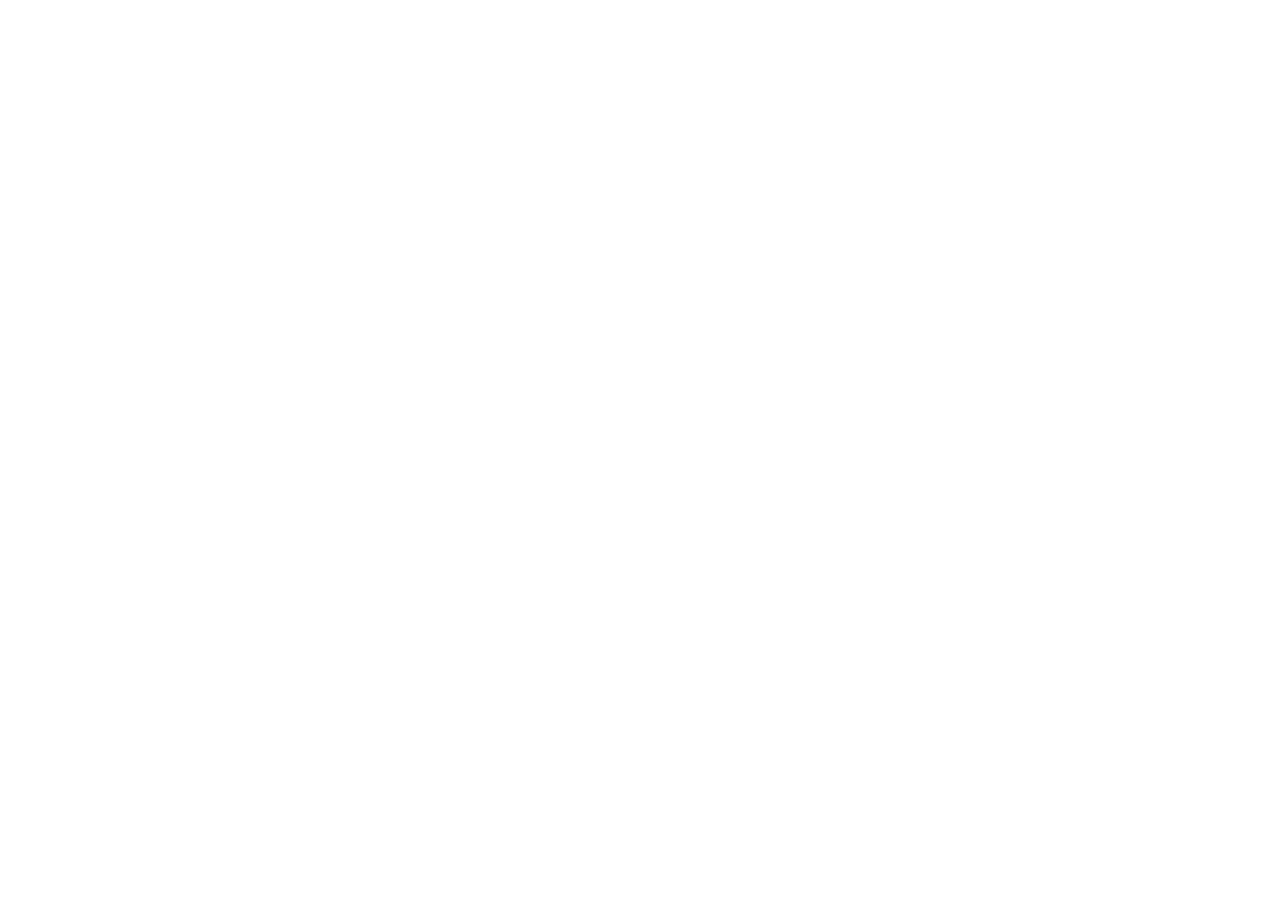
==== unplugged-retreat/index.html @ e3b1ff4e "updates" ====
<!DOCTYPE html>
<html lang="en">
  <head>
    <meta charset="UTF-8" />
    <meta http-equiv="X-UA-Compatible" content="IE=edge" />
    <meta name="viewport" content="width=device-width, initial-scale=1.0" />
    <link rel="stylesheet" href="style.css" />
    <title>Unplugged</title>
  </head>
  <body>
    <header></header>
    <main></main>
  </body>
</html>
---- unplugged-retreat/style.css ----
* {
  box-sizing: border-box;
}
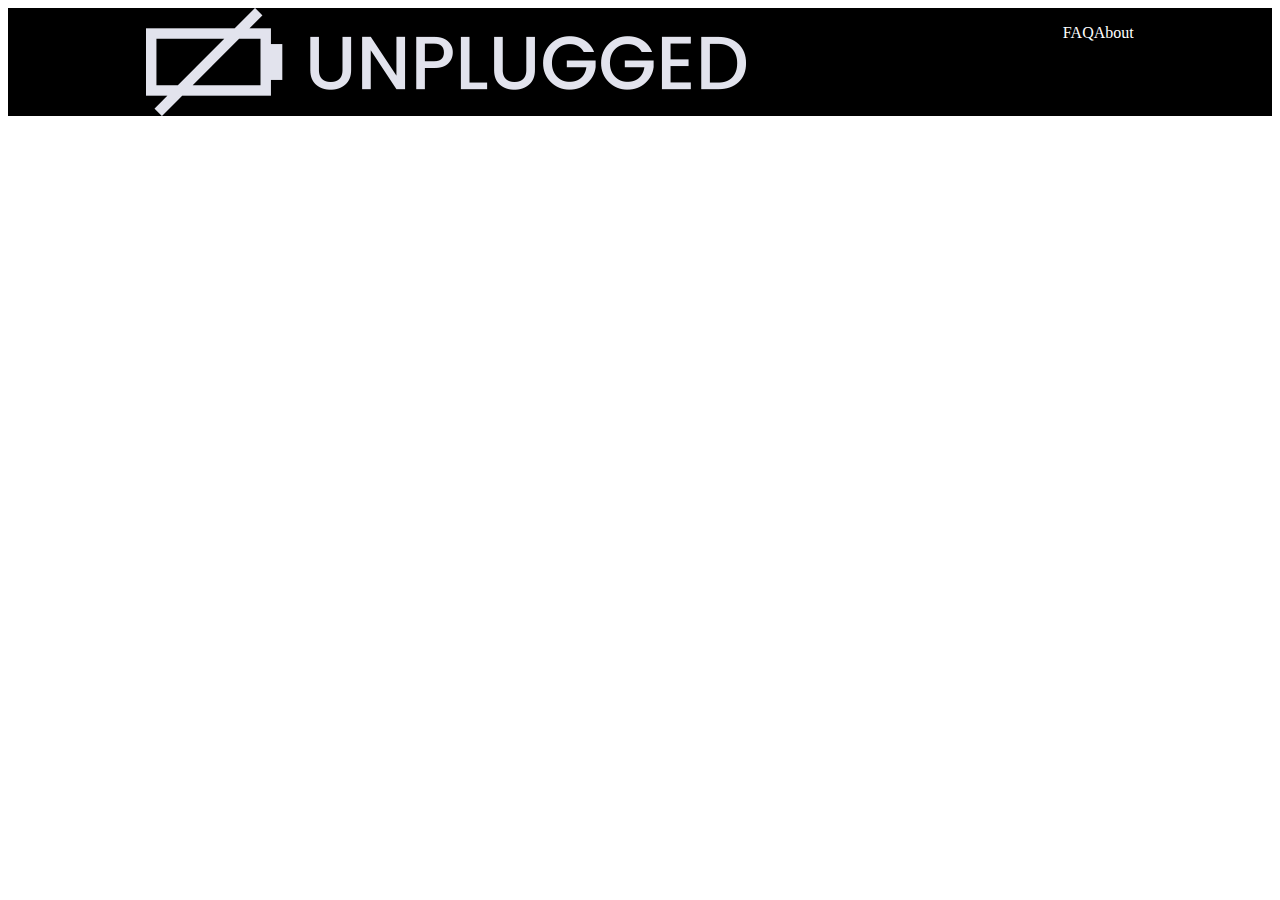
==== commit f664e16b: "updates" ====
--- a/unplugged-retreat/index.html
+++ b/unplugged-retreat/index.html
@@ -8,7 +8,16 @@
     <title>Unplugged</title>
   </head>
   <body>
-    <header></header>
+    <header>
+      <img src="/unplugged-retreat/Assets/unpluggedlogo.png" alt="" />
+      <nav>
+        <ul>
+          <li>FAQ</li>
+          <li>About</li>
+        </ul>
+      </nav>
+    </header>
+    <section class="hero"></section>
     <main></main>
   </body>
 </html>
--- a/unplugged-retreat/style.css
+++ b/unplugged-retreat/style.css
@@ -1,3 +1,22 @@
 * {
   box-sizing: border-box;
 }
+
+header {
+  display: flex;
+  justify-content: space-around;
+  background-color: black;
+}
+
+header img {
+}
+
+ul {
+  display: flex;
+}
+
+ul li {
+  list-style: none;
+  padding: 0;
+  color: white;
+}
